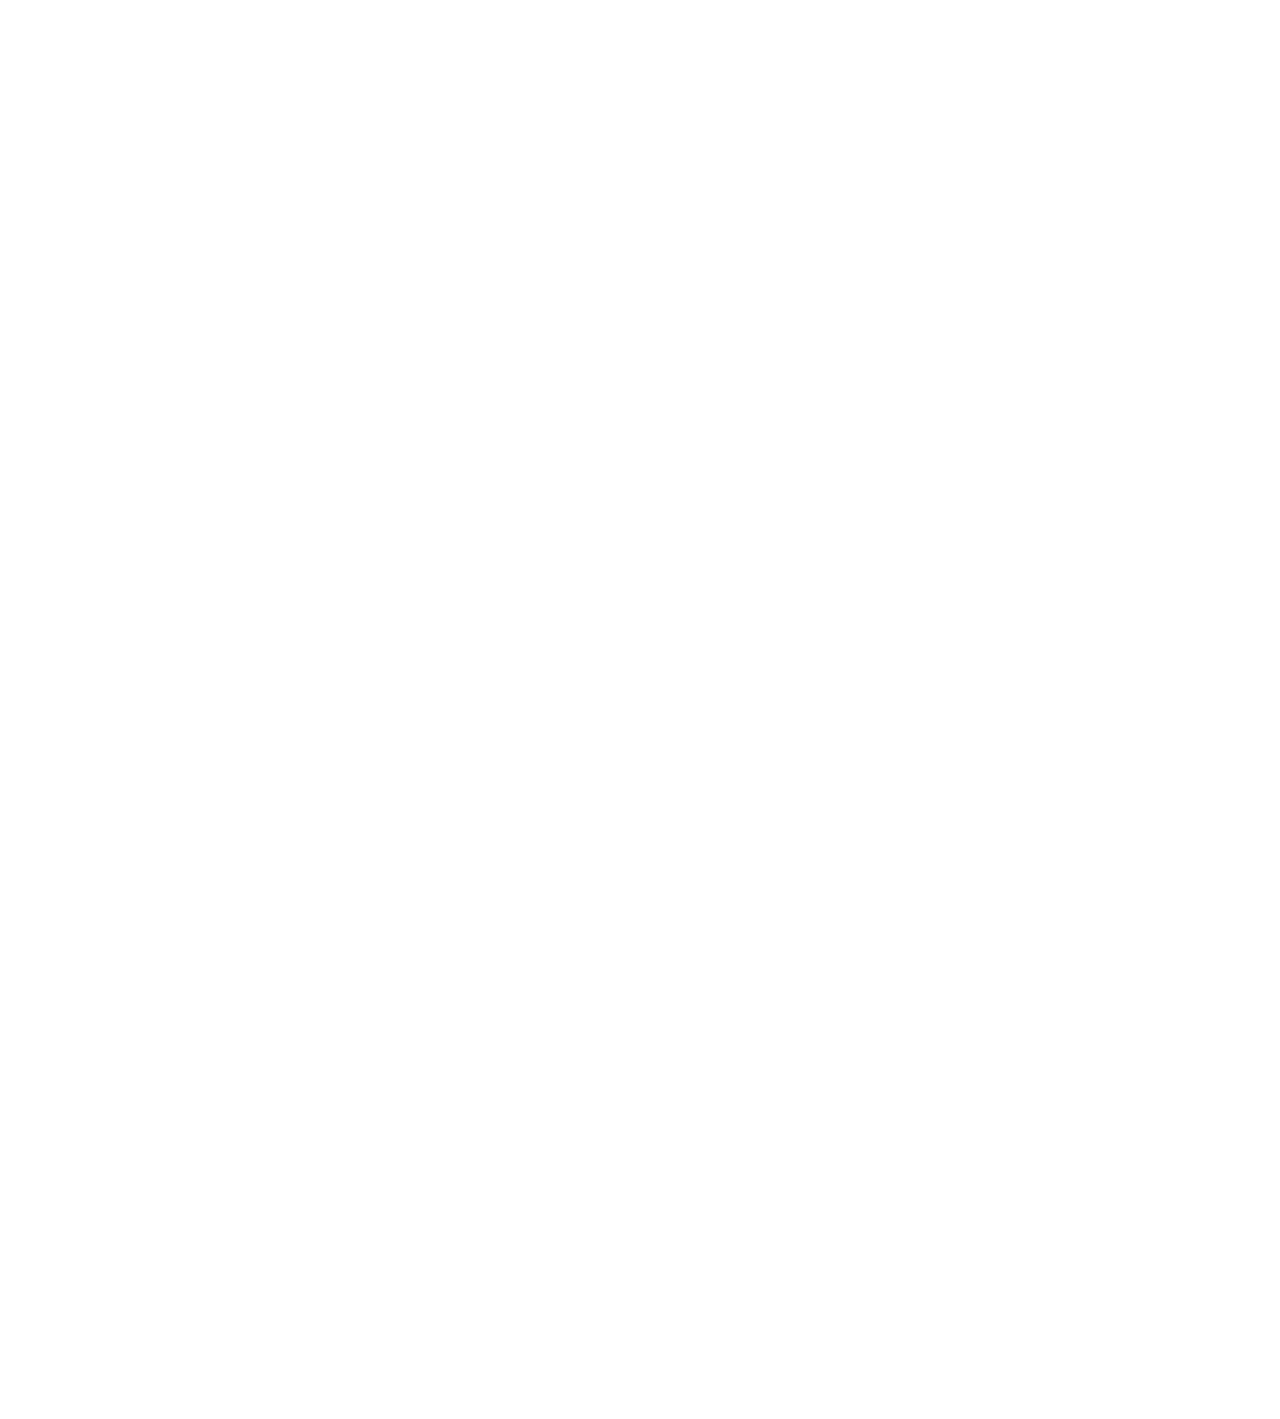
==== archives/index.html @ 15da1015 "Site updated: 2019-02-07 20:06:31" ====
<!DOCTYPE html>
<!--[if lte IE 8 ]>
<html class="ie" xmlns="http://www.w3.org/1999/xhtml" xml:lang="en-US" lang="en-US">
<![endif]-->
<!--[if (gte IE 9)|!(IE)]><!-->
<!--
***************  *      *     *
      8          *    *       *
      8          *  *         *
      8          **           *
      8          *  *         *
      8          *    *       *
      8          *      *     *
      8          *        *   ***********    -----Theme By Kieran(http://go.kieran.top)
-->
<html xmlns="http://www.w3.org/1999/xhtml" xml:lang="zh-CN" lang="zh-CN">
<!--<![endif]-->

<head>
  <title>Archives | Hexo</title>
  <!-- Meta data -->
    <meta http-equiv="Content-Type" content="text/html" charset="UTF-8" >
    <meta http-equiv="X-UA-Compatible" content="IE=edge"/>
    <meta name="viewport" content="width=device-width, initial-scale=1.0" />
    <meta name="generator" content="Hexo">
    <meta name="author" content="huan">
    <meta name="description" content="" />
    <meta name="keywords" content="" />

    <!-- Favicon, (keep icon in root folder) -->
    <link rel="Shortcut Icon" href="/img/favicon.ico" type="image/ico">

    <link rel="alternate" href="/atom.xml" title="Hexo" type="application/atom+xml">
    <link rel="stylesheet" href="/css/all.css" media="screen" type="text/css">
    
    <link rel="stylesheet" href="/highlightjs/vs.css" type="text/css">
    

    <!--[if IE 8]>
    <link rel="stylesheet" type="text/css" href="/css/ie8.css" />
    <![endif]-->

    <!-- jQuery | Load our jQuery, with an alternative source fallback to a local version if request is unavailable -->
    <script src="/js/jquery-1.11.1.min.js"></script>
    <script>window.jQuery || document.write('<script src="js/jquery-1.11.1.min.js"><\/script>')</script>

    <!-- Load these in the <head> for quicker IE8+ load times -->
    <!-- HTML5 shim and Respond.js IE8 support of HTML5 elements and media queries -->
    <!--[if lt IE 9]>
    <script src="/js/html5shiv.min.js"></script>
    <script src="/js/respond.min.js"></script>
    <![endif]-->

  
  
  

  <style>.col-md-8.col-md-offset-2.opening-statement img{display:none;}</style>
</head>

<!--
<body class="home-template">
-->
<body id="index" class="lightnav animsition">

      <!-- ============================ Off-canvas navigation =========================== -->

    <div class="sb-slidebar sb-right sb-style-overlay sb-momentum-scrolling">
        <div class="sb-close" aria-label="Close Menu" aria-hidden="true">
            <img src="/img/close.png" alt="Close">
        </div>
        <!-- Lists in Slidebars -->
        <ul class="sb-menu">
            <li><a href="/" class="animsition-link" title="Home">Home</a></li>
            <li><a href="/archives" class="animsition-link" title="archive">archives</a></li>
            <!-- Dropdown Menu -->
			 
            <li>
                <a class="sb-toggle-submenu">Works<span class="sb-caret"></span></a>
                <ul class="sb-submenu">
                    
                        <li><a href="/" target="_BLANK" class="animsition-link">AAA</a></li>
                    
                        <li><a href="/" target="_BLANK" class="animsition-link">BBB</a></li>
                    
                </ul>
            </li>
            
            
            
            <li>
                <a class="sb-toggle-submenu">Links<span class="sb-caret"></span></a>
                <ul class="sb-submenu">
                    
                    <li><a href="http://go.kieran.top/" class="animsition-link">Kieran</a></li>
                    
                    <li><a href="http://domain.com/" class="animsition-link">Name</a></li>
                    
                </ul>
            </li>
            
        </ul>
        <!-- Lists in Slidebars -->
        <ul class="sb-menu secondary">
            
            <li><a href="javascript:;" class="popup-trigger" title="Search"><span class="search-icon"></span>Search</a></li>
            
            <li><a href="/about.html" class="animsition-link" title="about">About</a></li>
            <li><a href="/atom.xml" class="animsition-link" title="rss">RSS</a></li>
        </ul>
    </div>
    
    <!-- ============================ END Off-canvas navigation =========================== -->

    <!-- ============================ #sb-site Main Page Wrapper =========================== -->

    <div id="sb-site">
        <!-- #sb-site - All page content should be contained within this id, except the off-canvas navigation itself -->

        <!-- ============================ Header & Logo bar =========================== -->

        <div id="navigation" class="navbar navbar-fixed-top">
            <div class="navbar-inner">
                <div class="container">
                    <!-- Nav logo -->
                    <div class="logo">
                        <a href="/" title="Logo" class="animsition-link">
                         <img src="/img/logo.png" alt="Logo" width="35px;"> 
                        </a>
                    </div>
                    <!-- // Nav logo -->
                    <!-- Info-bar -->
                    <nav>
                        <ul class="nav">
                            <li><a href="/" class="animsition-link">Hexo</a></li>
                            <li class="nolink"><span>Always </span>Creative.</li>
                            
                            <li><a href="https://github.com/lionpizzicato" title="Github" target="_blank"><i class="icon-github"></i></a></li>
                            
                            
                            
                            
                            
                            <li class="nolink"><span>Welcome!</span></li>
                        </ul>
                    </nav>
                    <!--// Info-bar -->
                </div>
                <!-- // .container -->
                <div class="learnmore sb-toggle-right">More</div>
                <button type="button" class="navbar-toggle menu-icon sb-toggle-right" title="More">
                <span class="sr-only">Toggle navigation</span>
                <span class="icon-bar before"></span>
                <span class="icon-bar main"></span>
                <span class="icon-bar after"></span>
                </button>
            </div>
            <!-- // .navbar-inner -->
        </div>

        <!-- ============================ Header & Logo bar =========================== -->

</div>
      <!-- ============================ Hero Image =========================== -->

<section id="hero" class="scrollme">
    <div class="container-fluid element-img" style="background: url(/img/bg_img.jpg) no-repeat center center fixed;background-size: cover">
        <div class="row">
            <div class="col-xs-12 col-sm-8 col-sm-offset-2 col-md-8 col-md-offset-2 vertical-align cover boost text-center">
                <div class="center-me animateme" data-when="exit" data-from="0" data-to="0.6" data-opacity="0" data-translatey="100">
                    <div>
                        
                        <h2>YOU'VE MADE A <span>BRAVE</span> DECISION, WELCOME.</h2>
                        <p></p>
                        
                        <h2></h2>
                        <p>每一个不曾起舞的日子都是对生命的辜负。</p>
                        

                    </div>
                </div>
            </div>
            <!-- // .col-md-12 -->
        </div>
        <div class="herofade beige-dk"></div>
    </div>
</section>

<!-- Height spacing helper -->
<div class="heightblock"></div>
<!-- // End height spacing helper -->

<!-- ============================ END Hero Image =========================== -->




<section id="services">
    <div class="container">
        <div class="row">
            <div class="col-md-10 col-md-offset-1">
                <div class="row boxes">
                    
                    
                        
                        
                        <div class="col-xs-12 col-sm-3 col-md-3 col-lg-3 wow fadeInUp" data-wow-delay="0.3s">
                            
                              <h4 class="title"><a href="/2019/02/07/（hexo+github page） 静态网站部署流程/"></a></h4>
                            
                            <p><time datetime="2019-02-07T12:06:07.702Z"><a href="/2019/02/07/（hexo+github page） 静态网站部署流程/">2019-02-07</a></time></p>
                        </div>
                    
                        
                        
                        <div class="col-xs-12 col-sm-3 col-md-3 col-lg-3 wow fadeInUp" data-wow-delay="0.3s">
                            
                              <h4 class="title"><a href="/2019/02/01/hello-world/">Hello World</a></h4>
                            
                            <p><time datetime="2019-02-01T13:29:03.654Z"><a href="/2019/02/01/hello-world/">2019-02-01</a></time></p>
                        </div>
                    
                </div>
            </div>    
        </div>
    </div>
</section> 

<section id="statement">
    <div class="container text-center wow fadeInUp" data-wow-delay="0.5s">
        <div class="row">
            <p>虽然还没想好写点什么，但是总觉得这里放句话比较和谐。</p>
        </div>
    </div>
</section>
      
<!-- ============================ Footer =========================== -->

<footer>
    <div class="container">
            <div class="copy">
                <p>
                    &copy; 2014<script>new Date().getFullYear()>2010&&document.write("-"+new Date().getFullYear());</script>, Content By huan. All Rights Reserved.
                </p>
                <p>Theme By <a href="//go.kieran.top" style="color: #767D84">Kieran</a></p>
            </div>
            <div class="social">
                <ul>
                    
                    <li><a href="https://github.com/lionpizzicato" title="Github" target="_blank"><i class="icon-github"></i></a>&nbsp;</li>
                    
                    
                    
                    
                    
                </ul>
            </div>
            <div class="clearfix"> </div>
        </div>
</footer>

<!-- ============================ END Footer =========================== -->
      <!-- Load our scripts -->
<!-- Resizable 'on-demand' full-height hero -->
<script type="text/javascript">
    var resizeHero = function () {
        var hero = $(".cover,.heightblock"),
            window1 = $(window);
        hero.css({
            "height": window1.height()
        });
    };

    resizeHero();

    $(window).resize(function () {
        resizeHero();
    });
</script>
<script src="/js/plugins.min.js"></script><!-- Bootstrap core and concatenated plugins always load here -->
<script src="/js/scripts.js"></script><!-- Theme scripts -->


<link rel="stylesheet" href="/fancybox/jquery.fancybox.css" media="screen" type="text/css">
<script src="/fancybox/jquery.fancybox.pack.js"></script>
<script type="text/javascript">
$('#intro').find('img').each(function(){
  var alt = this.alt;

  if (alt){
    $(this).after('<span class="caption" style="display:none">' + alt + '</span>');
  }

  $(this).wrap('<a href="' + this.src + '" title="' + alt + '" class="fancybox" rel="gallery" />');
});
(function($){
  $('.fancybox').fancybox();
})(jQuery);
</script>



      
            <style>
.local-search-popup {
  display: none;
  position: fixed;
  top: 0;
  left: 0;
  width: 100%;
  height: 100%;
  padding: 0;
  background: rgba(255, 255, 255, .9);
  color: #333;
  z-index: 9999;
  border-radius: 5px;
  overflow: scroll;
}
#local-search-input {
  width: 100%;
  border: none;
  outline: none;
  border-bottom: 1px solid #151515;
  background-color: initial;
}
.search-result-list {
  list-style: none;
  padding-left: 0;
}
.search-result-list > li {
  margin-top: 15px;
  border-bottom: 1px solid #ddd;
  transition: all ease .3s;
}
.search-result-list > li:hover {
  border-bottom: 1px solid gray;
}
.search-result-title {
  font-size: 16px;
}
.search-result {
  line-height: 20px;
}
.search-keyword {
  font-weight: normal;
  color: #c00;
}

@media (min-width: 890px) {
  .popup-btn-close {
    position: absolute;
    top: 15px;
    left: 35px;
    border: 1px solid #151515;
    padding: 0px 10px;
    border-top-left-radius: 8px;
    cursor: pointer;
    transition: all ease .3s;
  }
  .popup-btn-close:hover {
    background: #151515;
    opacity: .9;
    color: #fff;
  }
}
@media (max-width: 890px) {
  .popup-btn-close {
    font-size: 0;
    position: fixed;
    right: 20px;
    bottom: 50px;
    width: 50px;
    height: 50px;
    background: #fff;
    border-radius: 50%;
    box-shadow: 1px 1px 5px #888;
    cursor: pointer;
  }
  .popup-btn-close::after {
    content: '←';
    color: #151515;
    position: absolute;
    top: 0;
    left: 0;
    font-size: 20px;
    width: 100%;
    height: 100%;
    line-height: 50px;
    text-align: center;
  }
}
</style>

<div class="popup search-popup local-search-popup">
  <span class="popup-btn-close">
    ESC
  </span>
  <div class="container">
    <div class="col-md-8 col-md-offset-2">
      <div class="local-search-header clearfix">
        <span class="search-icon">
          <i class="fa fa-search"></i>
        </span>
        <div class="local-search-input-wrapper">
          <input autocomplete="off" placeholder="Search..." type="text" id="local-search-input">
        </div>
      </div>
      <div id="local-search-result"></div>
    </div>
  </div>
</div>

<script src="/js/ziploader.js"></script>


  <script type="text/javascript">
    // Popup Window;
    var isfetched = false;
    var isXml = true;
    // Search DB path;
    var search_path = "search.json";
    if (search_path.length === 0) {
      search_path = "search.xml";
    } else if (/json$/i.test(search_path)) {
      isXml = false;
    }
    // monitor main search box;

    var onPopupClose = function (e) {
      $('.popup').fadeOut(300);
      $('#local-search-input').val('');
      $('.search-result-list').remove();
      $('#no-result').remove();
      $('body').css('overflow', '');
    }

    function proceedsearch() {
      $('.popup').fadeIn(300);
      var $localSearchInput = $('#local-search-input');
      $localSearchInput.attr("autocapitalize", "none");
      $localSearchInput.attr("autocorrect", "off");
      $localSearchInput.focus();
    }

    // get search zip version
    $.get('/searchVersion.txt?t=' + (+new Date()), function(res) {
      if (localStorage.getItem('searchVersion') !== res) {
        localStorage.setItem('searchVersion', res);
        initSearchJson();
      }
    });

    function initSearchJson () {
      initLoad(['/search.zip'], {
        loadOptions: {
          success: function(obj) {
            localStorage.setItem('searchJson', obj['search.json'])
          },
          error: function(e) {
            return console.log(e)
          }
        },
        returnOptions: {
          'json': TYPE_TEXT
        },
        mimeOptions:{
          'json':'application/json'
        }
      })
    }


    // search function;
    var searchFunc = function(search_id, content_id) {
      'use strict';

      isfetched = true;
      var datas = JSON.parse(localStorage.getItem('searchJson'));
      console.log(search_id)
      var input = document.getElementById(search_id);
      var resultContent = document.getElementById(content_id);
      var inputEventFunction = function() {
        var searchText = input.value.trim().toLowerCase();
        var keywords = searchText.split(/[\s\-]+/);
        if (keywords.length > 1) {
          keywords.push(searchText);
        }
        var resultItems = [];
        if (searchText.length > 0) {
          // perform local searching
          datas.forEach(function(data) {
            var isMatch = false;
            var hitCount = 0;
            var searchTextCount = 0;
            var title = data.title ? data.title.trim() : '';
            var titleInLowerCase = title.toLowerCase();
            var content = data.content ? data.content.trim().replace(/<[^>]+>/g,"") : '';
            var contentInLowerCase = content.toLowerCase();
            var articleUrl = decodeURIComponent(data.url);
            var indexOfTitle = [];
            var indexOfContent = [];
            // only match articles with not empty titles
            keywords.forEach(function(keyword) {
              function getIndexByWord(word, text, caseSensitive) {
                var wordLen = word.length;
                if (wordLen === 0) {
                  return [];
                }
                var startPosition = 0, position = [], index = [];
                if (!caseSensitive) {
                  text = text.toLowerCase();
                  word = word.toLowerCase();
                }
                while ((position = text.indexOf(word, startPosition)) > -1) {
                  index.push({position: position, word: word});
                  startPosition = position + wordLen;
                }
                return index;
              }

              indexOfTitle = indexOfTitle.concat(getIndexByWord(keyword, titleInLowerCase, false));
              indexOfContent = indexOfContent.concat(getIndexByWord(keyword, contentInLowerCase, false));
            });
            if (indexOfTitle.length > 0 || indexOfContent.length > 0) {
              isMatch = true;
              hitCount = indexOfTitle.length + indexOfContent.length;
            }

            // show search results

            if (isMatch) {
              // sort index by position of keyword

              [indexOfTitle, indexOfContent].forEach(function (index) {
                index.sort(function (itemLeft, itemRight) {
                  if (itemRight.position !== itemLeft.position) {
                    return itemRight.position - itemLeft.position;
                  } else {
                    return itemLeft.word.length - itemRight.word.length;
                  }
                });
              });

              // merge hits into slices

              function mergeIntoSlice(text, start, end, index) {
                var item = index[index.length - 1];
                var position = item.position;
                var word = item.word;
                var hits = [];
                var searchTextCountInSlice = 0;
                while (position + word.length <= end && index.length != 0) {
                  if (word === searchText) {
                    searchTextCountInSlice++;
                  }
                  hits.push({position: position, length: word.length});
                  var wordEnd = position + word.length;

                  // move to next position of hit

                  index.pop();
                  while (index.length != 0) {
                    item = index[index.length - 1];
                    position = item.position;
                    word = item.word;
                    if (wordEnd > position) {
                      index.pop();
                    } else {
                      break;
                    }
                  }
                }
                searchTextCount += searchTextCountInSlice;
                return {
                  hits: hits,
                  start: start,
                  end: end,
                  searchTextCount: searchTextCountInSlice
                };
              }

              var slicesOfTitle = [];
              if (indexOfTitle.length != 0) {
                slicesOfTitle.push(mergeIntoSlice(title, 0, title.length, indexOfTitle));
              }

              var slicesOfContent = [];
              while (indexOfContent.length != 0) {
                var item = indexOfContent[indexOfContent.length - 1];
                var position = item.position;
                var word = item.word;
                // cut out 100 characters
                var start = position - 20;
                var end = position + 80;
                if(start < 0){
                  start = 0;
                }
                if (end < position + word.length) {
                  end = position + word.length;
                }
                if(end > content.length){
                  end = content.length;
                }
                slicesOfContent.push(mergeIntoSlice(content, start, end, indexOfContent));
              }

              // sort slices in content by search text's count and hits' count

              slicesOfContent.sort(function (sliceLeft, sliceRight) {
                if (sliceLeft.searchTextCount !== sliceRight.searchTextCount) {
                  return sliceRight.searchTextCount - sliceLeft.searchTextCount;
                } else if (sliceLeft.hits.length !== sliceRight.hits.length) {
                  return sliceRight.hits.length - sliceLeft.hits.length;
                } else {
                  return sliceLeft.start - sliceRight.start;
                }
              });

              // select top N slices in content

              var upperBound = parseInt('2');
              if (upperBound >= 0) {
                slicesOfContent = slicesOfContent.slice(0, upperBound);
              }

              // highlight title and content

              function highlightKeyword(text, slice) {
                var result = '';
                var prevEnd = slice.start;
                slice.hits.forEach(function (hit) {
                  result += text.substring(prevEnd, hit.position);
                  var end = hit.position + hit.length;
                  result += '<b class="search-keyword">' + text.substring(hit.position, end) + '</b>';
                  prevEnd = end;
                });
                result += text.substring(prevEnd, slice.end);
                return result;
              }

              var resultItem = '';

              if (slicesOfTitle.length != 0) {
                resultItem += "<li><a target='_blank' href='" + articleUrl + "' class='search-result-title'>" + highlightKeyword(title, slicesOfTitle[0]) + "</a>";
              } else {
                resultItem += "<li><a target='_blank' href='" + articleUrl + "' class='search-result-title'>" + title + "</a>";
              }

              slicesOfContent.forEach(function (slice) {
                resultItem += "<a target='_blank' href='" + articleUrl + "'>" +
                  "<p class=\"search-result\">" + highlightKeyword(content, slice) +
                  "...</p>" + "</a>";
              });

              resultItem += "</li>";
              resultItems.push({
                item: resultItem,
                searchTextCount: searchTextCount,
                hitCount: hitCount,
                id: resultItems.length
              });
            }
          })
        };
        if (keywords.length === 1 && keywords[0] === "") {
          resultContent.innerHTML = '<div id="no-result"><i class="fa fa-search fa-5x" /></div>'
        } else if (resultItems.length === 0) {
          resultContent.innerHTML = '<div id="no-result"><i class="fa fa-frown-o fa-5x" /></div>'
        } else {
          resultItems.sort(function (resultLeft, resultRight) {
            if (resultLeft.searchTextCount !== resultRight.searchTextCount) {
              return resultRight.searchTextCount - resultLeft.searchTextCount;
            } else if (resultLeft.hitCount !== resultRight.hitCount) {
              return resultRight.hitCount - resultLeft.hitCount;
            } else {
              return resultRight.id - resultLeft.id;
            }
          });
          var searchResultList = '<ul class=\"search-result-list\">';
          resultItems.forEach(function (result) {
            searchResultList += result.item;
          })
          searchResultList += "</ul>";
          resultContent.innerHTML = searchResultList;
        }
      }

      if ('auto' === 'auto') {
        input.addEventListener('input', inputEventFunction);
      } else {
        $('.search-icon').click(inputEventFunction);
        input.addEventListener('keypress', function (event) {
          if (event.keyCode === 13) {
            inputEventFunction();
          }
        });
      }

      // remove loading animation
      $('body').css('overflow', '');

      proceedsearch();
    }

    // handle and trigger popup window;
    $('.popup-trigger').click(function(e) {
      e.stopPropagation();
      if (isfetched === false) {
        $('.sb-close').click();
        searchFunc('local-search-input', 'local-search-result');
      } else {
        proceedsearch();
      };
    });

    $('.popup-btn-close').click(onPopupClose);
    $('.popup').click(function(e){
      e.stopPropagation();
    });
    $(document).on('keyup', function (event) {
      var shouldDismissSearchPopup = event.which === 27 &&
        $('.search-popup').is(':visible');
      if (shouldDismissSearchPopup) {
        onPopupClose();
      }
    });
  </script>


      
</body>
</html>
---- highlightjs/vs.css ----
/*

Visual Studio-like style based on original C# coloring by Jason Diamond <jason@diamond.name>

*/
pre code {
  display: block; padding: 0.5em;
}

pre .comment,
pre .annotation,
pre .template_comment,
pre .diff .header,
pre .chunk,
pre .apache .cbracket {
  color: rgb(0, 128, 0);
}

pre .keyword,
pre .id,
pre .built_in,
pre .smalltalk .class,
pre .winutils,
pre .bash .variable,
pre .tex .command,
pre .request,
pre .status,
pre .nginx .title,
pre .xml .tag,
pre .xml .tag .value {
  color: rgb(0, 0, 255);
}

pre .string,
pre .title,
pre .parent,
pre .tag .value,
pre .rules .value,
pre .rules .value .number,
pre .ruby .symbol,
pre .ruby .symbol .string,
pre .aggregate,
pre .template_tag,
pre .django .variable,
pre .addition,
pre .flow,
pre .stream,
pre .apache .tag,
pre .date,
pre .tex .formula,
pre .coffeescript .attribute {
  color: rgb(163, 21, 21);
}

pre .ruby .string,
pre .decorator,
pre .filter .argument,
pre .localvars,
pre .array,
pre .attr_selector,
pre .pseudo,
pre .pi,
pre .doctype,
pre .deletion,
pre .envvar,
pre .shebang,
pre .preprocessor,
pre .userType,
pre .apache .sqbracket,
pre .nginx .built_in,
pre .tex .special,
pre .prompt {
  color: rgb(43, 145, 175);
}

pre .phpdoc,
pre .javadoc,
pre .xmlDocTag {
  color: rgb(128, 128, 128);
}

pre .vhdl .typename { font-weight: bold; }
pre .vhdl .string { color: #666666; }
pre .vhdl .literal { color: rgb(163, 21, 21); }
pre .vhdl .attribute { color: #00B0E8; }

pre .xml .attribute { color: rgb(255, 0, 0); }
---- css/ie8.css ----
/* IE8 Template Styles & Fixes */

/* Polyfill for full-scale background images in IE */
#hero,
#fallback,
.element-img,
#featured .featured-item,
.overview-img,
#page-header {
	background-size: cover;
	-ms-behavior: url(includes/backgroundsize.min.htc);
	behavior: url(includes/backgroundsize.min.htc);
}
.wow {
	visibility: visible !important;
}

#page-header {
	width: 100%
}

html.sb-init.sb-active.sb-active-right,
html.sb-init.sb-active.sb-active-right #featured a,
html.sb-init.sb-active.sb-active-right ul.filters li p,
html.sb-init.sb-active.sb-active-right #projects .projects .label-text h3 a {
	cursor: default;
}
/* For further info on how to select rgba compatible values for IE8, see > http://css-tricks.com/rgba-browser-support/ */
.navbar-inner.lightnav-alt,
#blog-post .navbar-inner { 
	background:transparent;
	filter:progid:DXImageTransform.Microsoft.gradient(startColorstr=#E6FFFFFF,endColorstr=#E6FFFFFF); 
	zoom: 1;
}
#featured a.meta {
	background:transparent;
	filter:progid:DXImageTransform.Microsoft.gradient(startColorstr=#80000000,endColorstr=#80000000); 
	zoom: 1;
	position: absolute;
	top: 0;
	bottom: 0;
	left: 0;
	right: 0;
}
#featured a.meta:hover {
	background:transparent;
	filter:progid:DXImageTransform.Microsoft.gradient(startColorstr=#B3000000,endColorstr=#B3000000); 
	zoom: 1;
}
.map-cover {
	background:transparent;
	filter:progid:DXImageTransform.Microsoft.gradient(startColorstr=#B3131313,endColorstr=#B3131313); 
	zoom: 1;
}
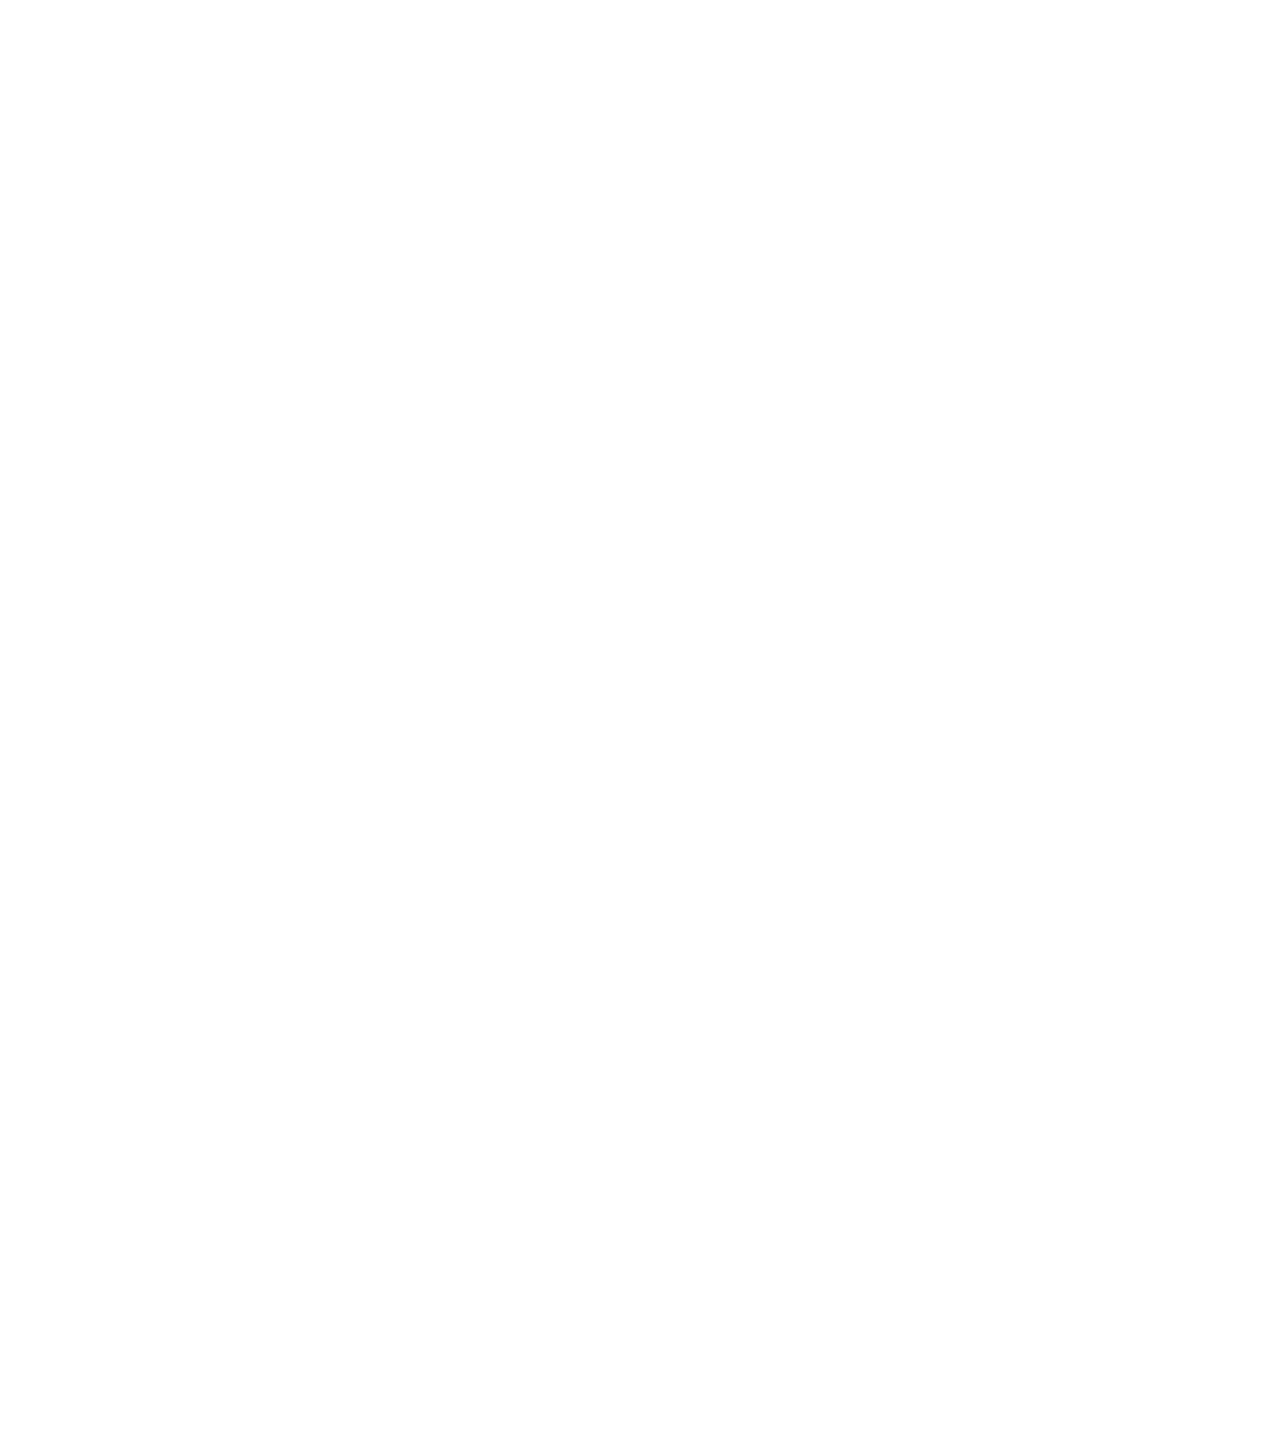
==== commit adec9a1d: "Site updated: 2019-02-07 23:58:26" ====
--- a/archives/index.html
+++ b/archives/index.html
@@ -206,9 +206,18 @@
                         
                         <div class="col-xs-12 col-sm-3 col-md-3 col-lg-3 wow fadeInUp" data-wow-delay="0.3s">
                             
+                              <h4 class="title"><a href="/2019/02/07/安装pip/">在ubuntu 14.04.2上安装pip</a></h4>
+                            
+                            <p><time datetime="2019-02-07T15:57:45.849Z"><a href="/2019/02/07/安装pip/">2019-02-07</a></time></p>
+                        </div>
+                    
+                        
+                        
+                        <div class="col-xs-12 col-sm-3 col-md-3 col-lg-3 wow fadeInUp" data-wow-delay="0.3s">
+                            
                               <h4 class="title"><a href="/2019/02/07/（hexo+github page） 静态网站部署流程/"></a></h4>
                             
-                            <p><time datetime="2019-02-07T12:06:07.702Z"><a href="/2019/02/07/（hexo+github page） 静态网站部署流程/">2019-02-07</a></time></p>
+                            <p><time datetime="2019-02-07T15:53:52.941Z"><a href="/2019/02/07/（hexo+github page） 静态网站部署流程/">2019-02-07</a></time></p>
                         </div>
                     
                         
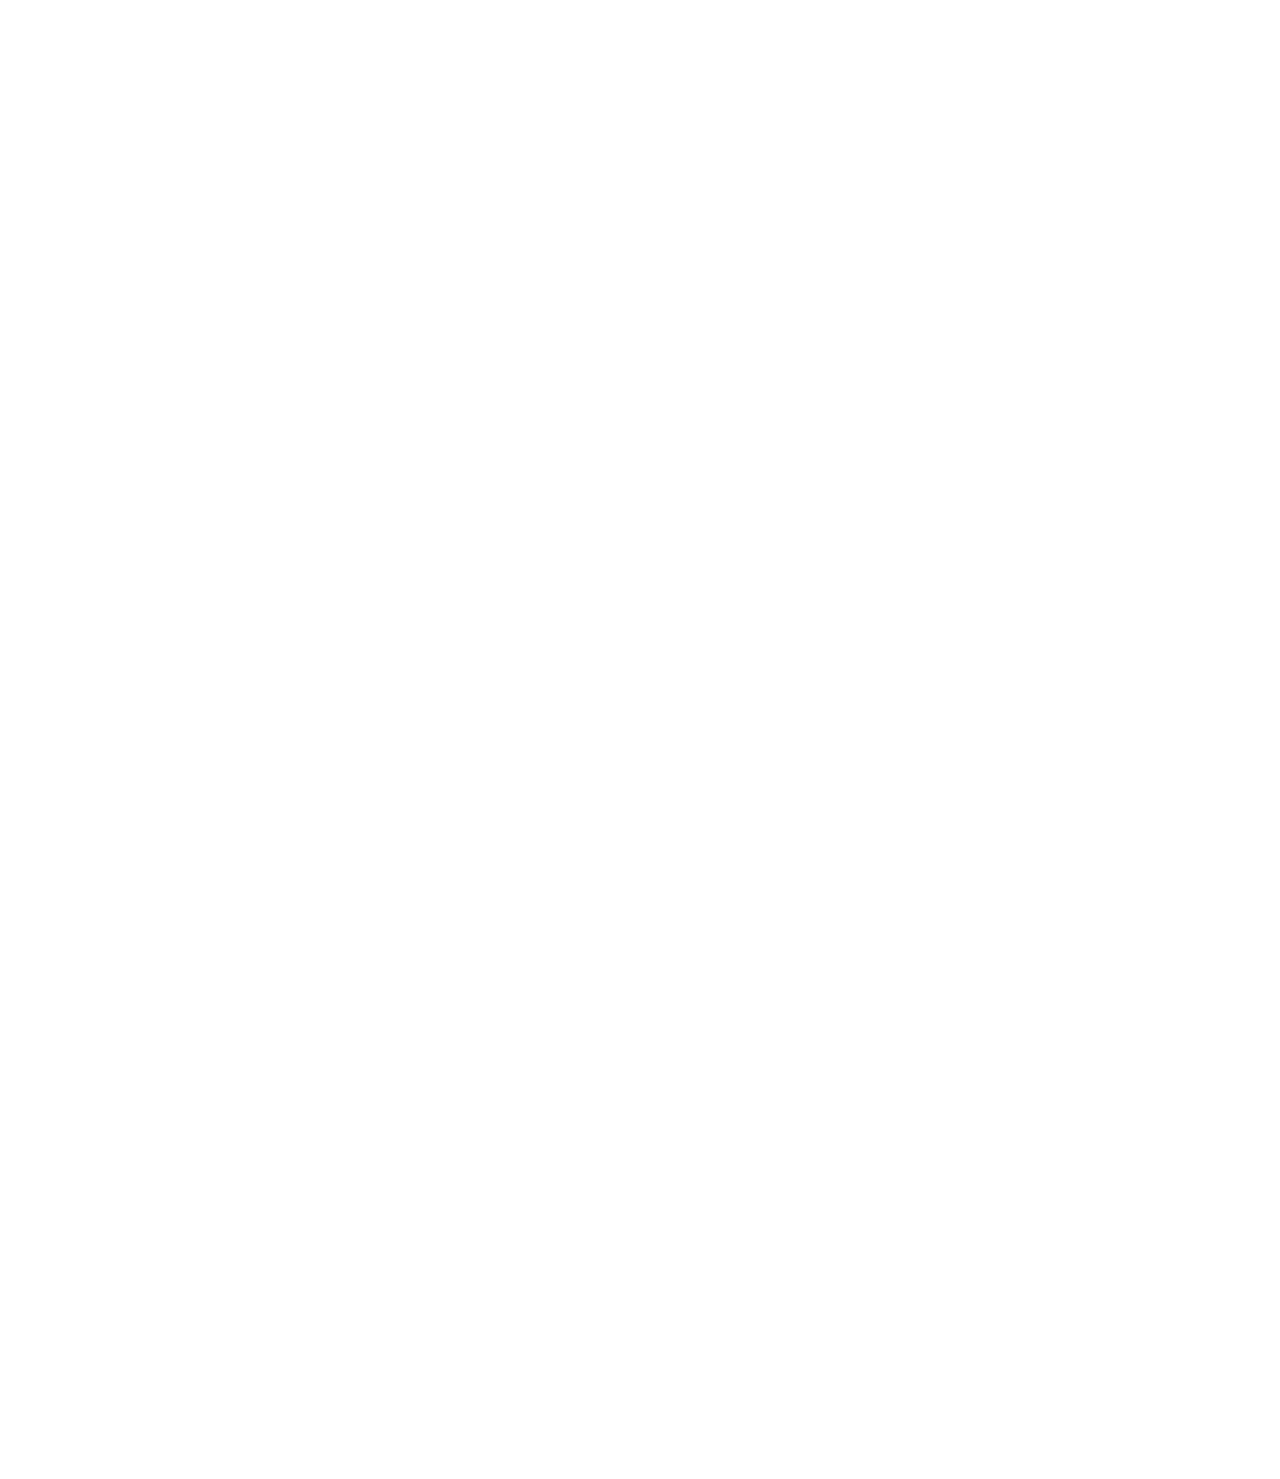
==== commit 195a6db5: "Site updated: 2019-02-10 11:49:00" ====
--- a/archives/index.html
+++ b/archives/index.html
@@ -206,27 +206,27 @@
                         
                         <div class="col-xs-12 col-sm-3 col-md-3 col-lg-3 wow fadeInUp" data-wow-delay="0.3s">
                             
+                              <h4 class="title"><a href="/2019/02/10/（系统初始配置）ubuntu14.04.2虚拟环境搭建流程/">（系统初始配置）ubuntu14.04.2搭建py3.6虚拟环境流程</a></h4>
+                            
+                            <p><time datetime="2019-02-10T03:48:23.516Z"><a href="/2019/02/10/（系统初始配置）ubuntu14.04.2虚拟环境搭建流程/">2019-02-10</a></time></p>
+                        </div>
+                    
+                        
+                        
+                        <div class="col-xs-12 col-sm-3 col-md-3 col-lg-3 wow fadeInUp" data-wow-delay="0.3s">
+                            
+                              <h4 class="title"><a href="/2019/02/08/（hexo+github page） 静态网站部署流程/">（hexo+github page） 静态网站部署流程</a></h4>
+                            
+                            <p><time datetime="2019-02-07T16:01:53.325Z"><a href="/2019/02/08/（hexo+github page） 静态网站部署流程/">2019-02-08</a></time></p>
+                        </div>
+                    
+                        
+                        
+                        <div class="col-xs-12 col-sm-3 col-md-3 col-lg-3 wow fadeInUp" data-wow-delay="0.3s">
+                            
                               <h4 class="title"><a href="/2019/02/07/安装pip/">在ubuntu 14.04.2上安装pip</a></h4>
                             
                             <p><time datetime="2019-02-07T15:57:45.849Z"><a href="/2019/02/07/安装pip/">2019-02-07</a></time></p>
-                        </div>
-                    
-                        
-                        
-                        <div class="col-xs-12 col-sm-3 col-md-3 col-lg-3 wow fadeInUp" data-wow-delay="0.3s">
-                            
-                              <h4 class="title"><a href="/2019/02/07/（hexo+github page） 静态网站部署流程/"></a></h4>
-                            
-                            <p><time datetime="2019-02-07T15:53:52.941Z"><a href="/2019/02/07/（hexo+github page） 静态网站部署流程/">2019-02-07</a></time></p>
-                        </div>
-                    
-                        
-                        
-                        <div class="col-xs-12 col-sm-3 col-md-3 col-lg-3 wow fadeInUp" data-wow-delay="0.3s">
-                            
-                              <h4 class="title"><a href="/2019/02/01/hello-world/">Hello World</a></h4>
-                            
-                            <p><time datetime="2019-02-01T13:29:03.654Z"><a href="/2019/02/01/hello-world/">2019-02-01</a></time></p>
                         </div>
                     
                 </div>
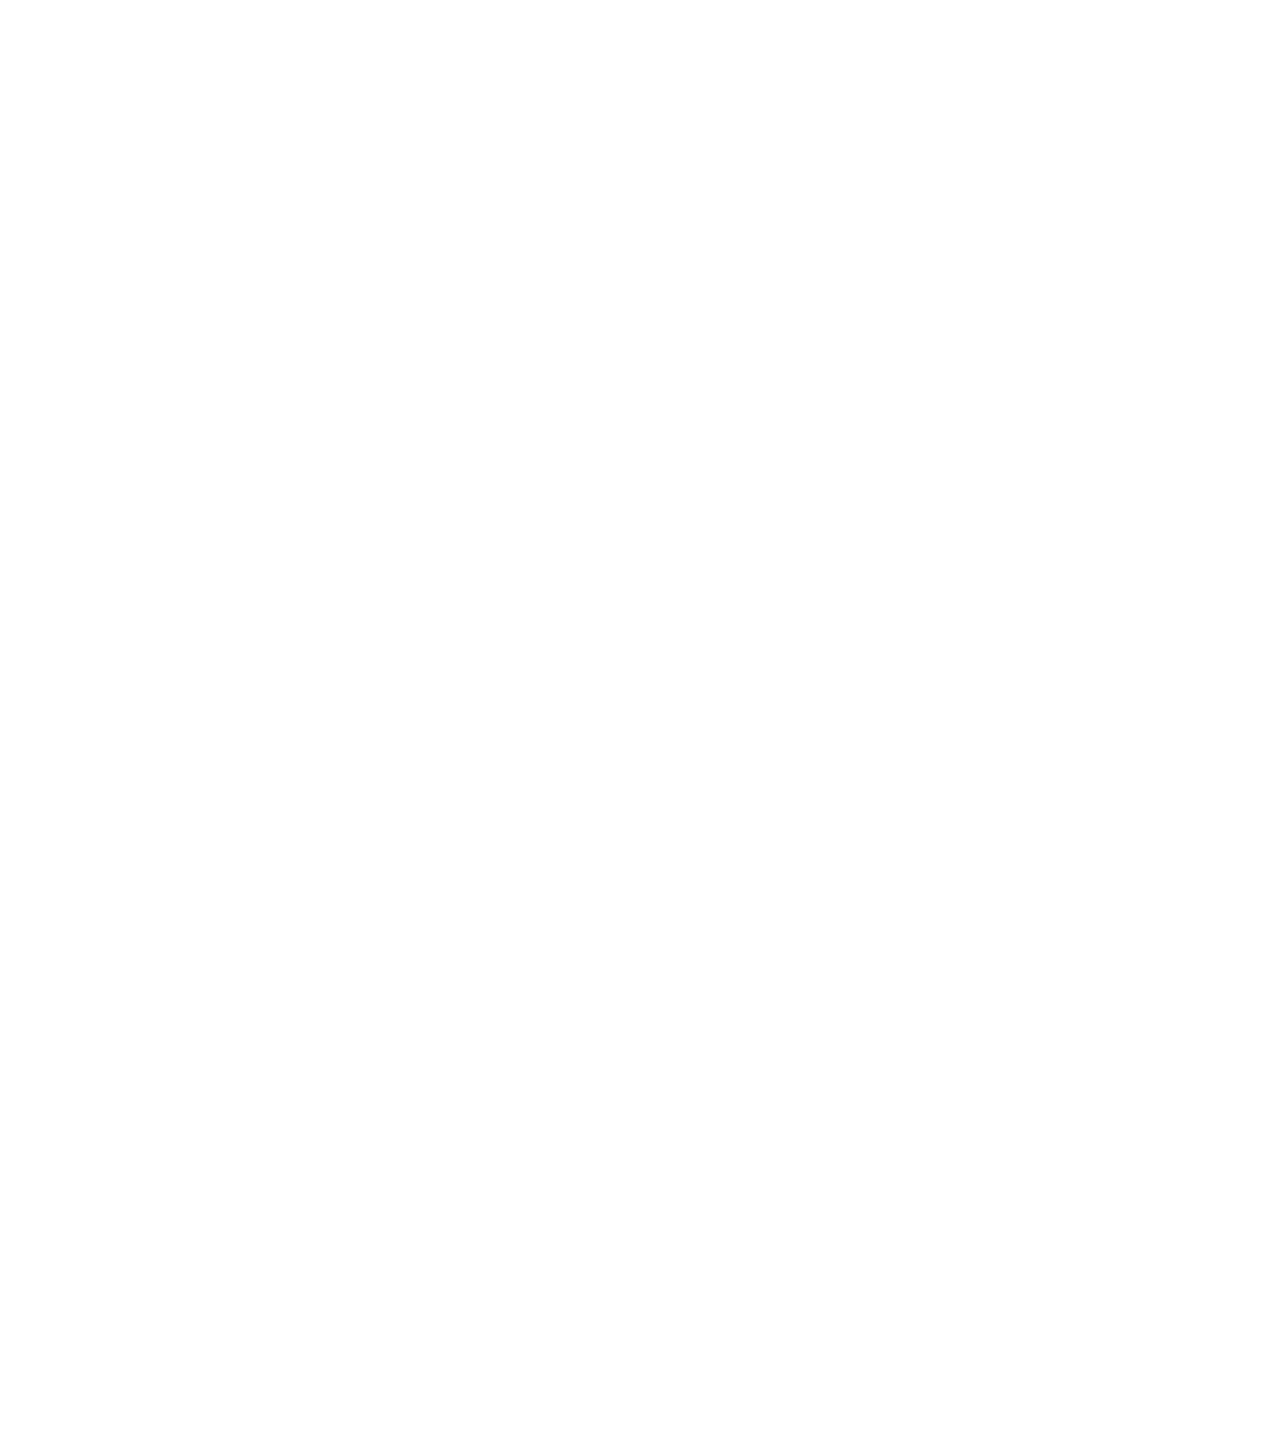
==== commit 8014f2db: "Site updated: 2019-02-10 13:02:01" ====
--- a/archives/index.html
+++ b/archives/index.html
@@ -170,11 +170,11 @@
                 <div class="center-me animateme" data-when="exit" data-from="0" data-to="0.6" data-opacity="0" data-translatey="100">
                     <div>
                         
-                        <h2>YOU'VE MADE A <span>BRAVE</span> DECISION, WELCOME.</h2>
+                        <h2></h2>
                         <p></p>
                         
                         <h2></h2>
-                        <p>每一个不曾起舞的日子都是对生命的辜负。</p>
+                        <p></p>
                         
 
                     </div>
@@ -206,6 +206,15 @@
                         
                         <div class="col-xs-12 col-sm-3 col-md-3 col-lg-3 wow fadeInUp" data-wow-delay="0.3s">
                             
+                              <h4 class="title"><a href="/2019/02/10/（IDE安装）ubuntu 14.04.2安装pychram/">（IDE安装）ubuntu 14.04.2安装pychram</a></h4>
+                            
+                            <p><time datetime="2019-02-10T05:01:26.512Z"><a href="/2019/02/10/（IDE安装）ubuntu 14.04.2安装pychram/">2019-02-10</a></time></p>
+                        </div>
+                    
+                        
+                        
+                        <div class="col-xs-12 col-sm-3 col-md-3 col-lg-3 wow fadeInUp" data-wow-delay="0.3s">
+                            
                               <h4 class="title"><a href="/2019/02/10/（系统初始配置）ubuntu14.04.2虚拟环境搭建流程/">（系统初始配置）ubuntu14.04.2搭建py3.6虚拟环境流程</a></h4>
                             
                             <p><time datetime="2019-02-10T03:48:23.516Z"><a href="/2019/02/10/（系统初始配置）ubuntu14.04.2虚拟环境搭建流程/">2019-02-10</a></time></p>
@@ -238,7 +247,7 @@
 <section id="statement">
     <div class="container text-center wow fadeInUp" data-wow-delay="0.5s">
         <div class="row">
-            <p>虽然还没想好写点什么，但是总觉得这里放句话比较和谐。</p>
+            <p></p>
         </div>
     </div>
 </section>
